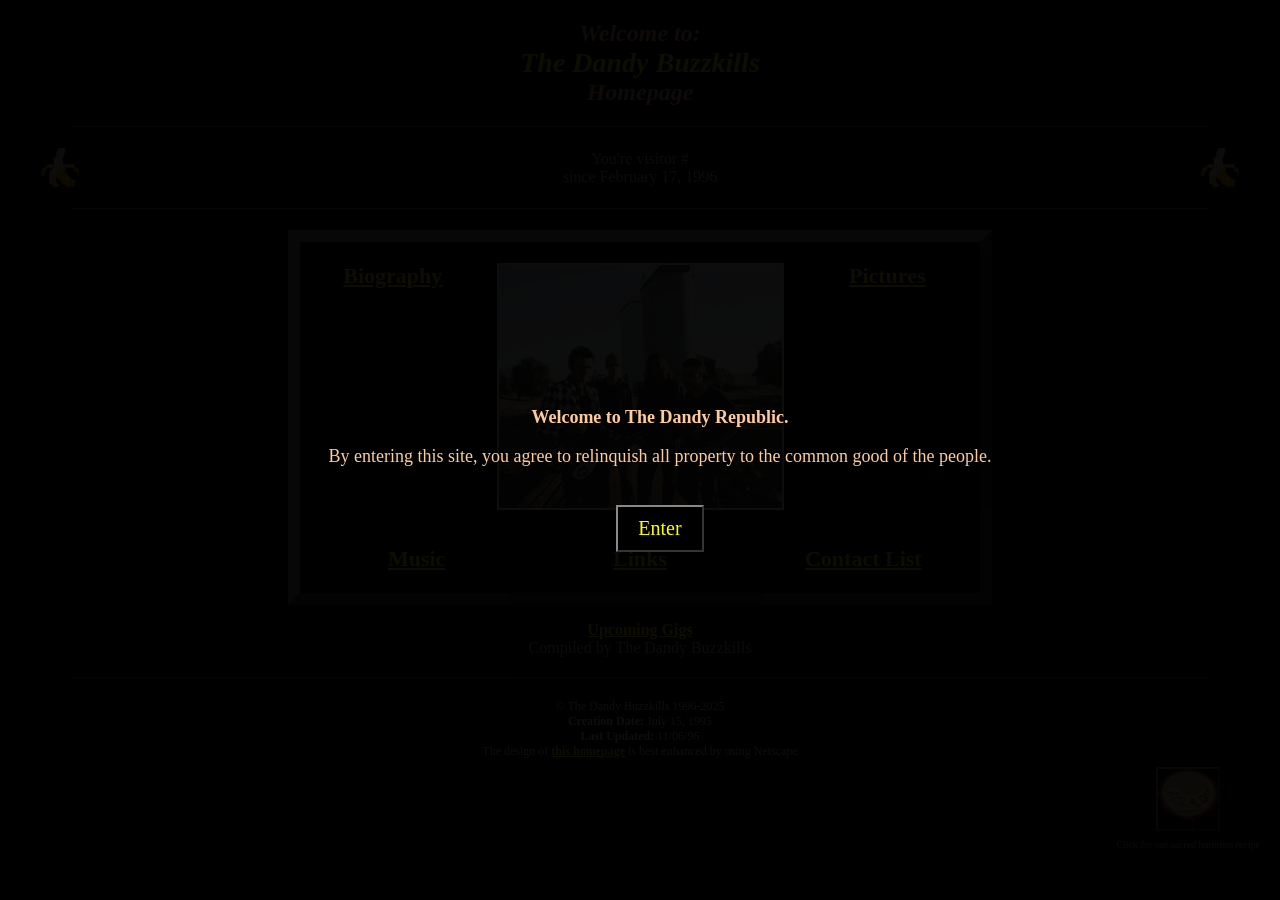
==== index.html @ 04d8fb7d "flying hommus" ====
<!DOCTYPE html>
<html>
<head>
  <meta name="viewport" content="width=device-width, initial-scale=1.0">
  <title>The Dandy Buzzkills Homepage</title>
  <style>
    body {
      background-color: black;
      color: #ffcc99;
      font-family: 'Times New Roman', serif;
      text-align: center;
    }

    a {
      color: yellow;
      text-decoration: underline;
      font-weight: bold;
    }

    hr {
      border: none;
      border-top: 2px ridge #666666;
      margin: 20px auto;
      width: 90%;
    }

    .content-box {
      border: 12px outset #888888;
      margin: 0 auto;
      width: 95%;
      max-width: 660px;
      background-color: black;
      padding: 10px;
    }

    .nav-grid {
      display: flex;
      flex-direction: column;
      gap: 10px;
    }

    .nav-row {
      display: flex;
      flex-direction: row;
      justify-content: space-between;
      gap: 10px;
      flex-wrap: nowrap;
    }

    .nav-item {
      flex: 1;
      font-size: 22px;
      border: 1px solid rgba(255, 255, 255, 0.1);
      padding: 10px;
      color: yellow;
    }

    .nav-image {
      flex: 2;
      border: 1px solid rgba(255, 255, 255, 0.1);
      padding: 10px;
    }

    .nav-image img {
      width: 100%;
      height: auto;
      border: 2px solid #fff;
      box-sizing: border-box;
    }

    .highlight {
      font-size: 28px;
      color: yellow;
    }

    .subtitle {
      font-size: 22px;
      font-style: italic;
      color: #996666;
    }

    .visitor-count {
      color: #00ffff;
      font-weight: bold;
    }

    .footer {
      font-size: 12px;
      margin-top: 20px;
      color: white;
    }

    .image-center {
      width: 100%;
      max-width: 100%;
      height: auto;
      border: 2px solid #fff;
      box-sizing: border-box;
    }

    @media (max-width: 600px) {
      .nav-row {
        flex-direction: column;
        align-items: stretch;
      }
    }
      .hommus-widget {
      position: absolute;
      right: 20px;
      bottom: 40px;
      animation: pulse 1s infinite ease-in-out;
      text-align: center;
    }

    .hommus-widget img {
      width: 60px;
      height: 60px;
      border: 2px outset #888;
    }

    .hommus-widget p {
      color: #ffcc99;
      font-size: 10px;
      margin-top: 4px;
    }

    @keyframes pulse {
      0% { transform: scale(1); opacity: 1; }
      50% { transform: scale(1.15); opacity: 0.7; }
      100% { transform: scale(1); opacity: 1; }
    }

    #welcome-overlay {
      position: fixed;
      top: 0;
      left: 0;
      width: 100%;
      height: 100%;
      background: rgba(0, 0, 0, 0.95);
      color: #ffcc99;
      display: flex;
      flex-direction: column;
      justify-content: center;
      align-items: center;
      z-index: 9999;
      font-size: 18px;
      padding: 20px;
    }
    #welcome-overlay button {
      margin-top: 20px;
      font-size: 20px;
      padding: 10px 20px;
      border: 2px outset #888;
      background: black;
      color: yellow;
      font-family: 'Times New Roman', serif;
      cursor: pointer;
    }
      .hommus-widget {
      position: absolute;
      right: 20px;
      bottom: 40px;
      animation: pulse 1s infinite ease-in-out;
      text-align: center;
      transition: all 0.2s ease;
    }

    .hommus-widget img {
      width: 60px;
      height: 60px;
      border: 2px outset #888;
      cursor: pointer;
    }

    .hommus-widget p {
      color: #ffcc99;
      font-size: 10px;
      margin-top: 4px;
    }

    @keyframes pulse {
      0% { transform: scale(1); opacity: 1; }
      50% { transform: scale(1.15); opacity: 0.7; }
      100% { transform: scale(1); opacity: 1; }
    }
    </style>
  <script>
    window.addEventListener('load', function () {
      const overlay = document.createElement('div');
      overlay.id = 'welcome-overlay';
      overlay.innerHTML = `
        <div>
          <p><strong>Welcome to The Dandy Republic.</strong></p>
          <p>By entering this site, you agree to relinquish all property to the common good of the people.</p>
          <button onclick="document.getElementById('welcome-overlay').remove()">Enter</button>
        </div>
      `;
      document.body.appendChild(overlay);
    });
  </script>
</head>
<body>
  <h2><i>Welcome to:<br><span class="highlight">The Dandy Buzzkills</span><br>Homepage</i></h2>

  <hr>

  <div style="display: flex; justify-content: space-between; align-items: center; max-width: 95%; margin: 0 auto; flex-wrap: wrap; gap: 10px;">
    <img src="images/banana.gif" alt="Banana Left" width="40" height="40">
    <p style="margin: 0;">You're visitor # <span class="visitor-count">
      <script type="text/javascript" src="https://counter.websiteout.com/js/2/4/12/0"></script>
    </span><br>since February 17, 1996</p>
    <img src="images/banana.gif" alt="Banana Right" width="40" height="40">
  </div>

  <hr>

  <div class="content-box">
    <div class="nav-grid">
      <div class="nav-row">
        <div class="nav-item"><a href="#"><span>B</span>iography</a></div>
        <div class="nav-image"><img src="images/banner.jpg" alt="The Dandy Buzzkills"></div>
        <div class="nav-item"><a href="#"><span>P</span>ictures</a></div>
      </div>
      <div class="nav-row">
        <div class="nav-item"><a href="#"><span>M</span>usic</a></div>
        <div class="nav-item"><a href="#"><span>L</span>inks</a></div>
        <div class="nav-item"><a href="#"><span>C</span>ontact <span>L</span>ist</a></div>
      </div>
    </div>
  </div>

  <p><a href="#">Upcoming Gigs</a><br>Compiled by The Dandy Buzzkills</p>

  <hr>

  <div class="footer">
    <p>© The Dandy Buzzkills 1996-2025<br>
    <b>Creation Date:</b> July 15, 1995<br>
    <b>Last Updated:</b> 11/06/96<br>
    The design of <a href="#">this homepage</a> is best enhanced by using Netscape</p>
  </div>
  <div class="hommus-widget">
    <a href="https://example.com/hommus-recipe" target="_blank">
      <img src="images/hommus.png" alt="Hommus Recipe">
    </a>
    <p>Click for our sacred hommus recipe</p>
  </div>
<script>
  const hommus = document.querySelector('.hommus-widget');
  const img = hommus.querySelector('img');
  img.addEventListener('mouseenter', () => {
    const maxX = window.innerWidth - hommus.offsetWidth;
    const maxY = window.innerHeight - hommus.offsetHeight;
    const newX = Math.floor(Math.random() * maxX);
    const newY = Math.floor(Math.random() * maxY);
    hommus.style.left = newX + 'px';
    hommus.style.top = newY + 'px';
    hommus.style.right = 'auto';
    hommus.style.bottom = 'auto';
  });
</script>
</body>
</html>
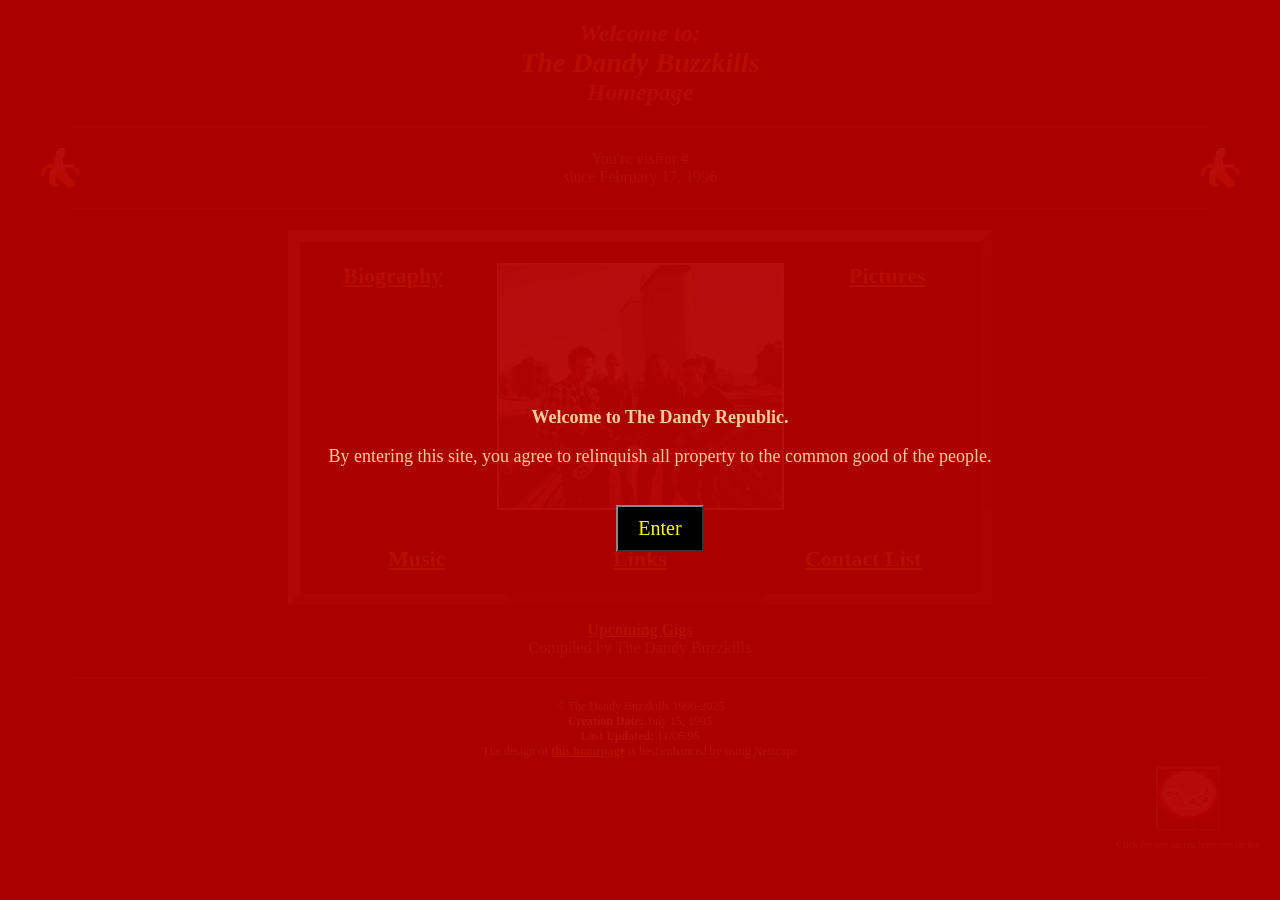
==== commit b130f770: "red splash" ====
--- a/index.html
+++ b/index.html
@@ -131,12 +131,13 @@
     }
 
     #welcome-overlay {
+
       position: fixed;
       top: 0;
       left: 0;
       width: 100%;
       height: 100%;
-      background: rgba(0, 0, 0, 0.95);
+      background: rgba(180, 0, 0, 0.95);
       color: #ffcc99;
       display: flex;
       flex-direction: column;
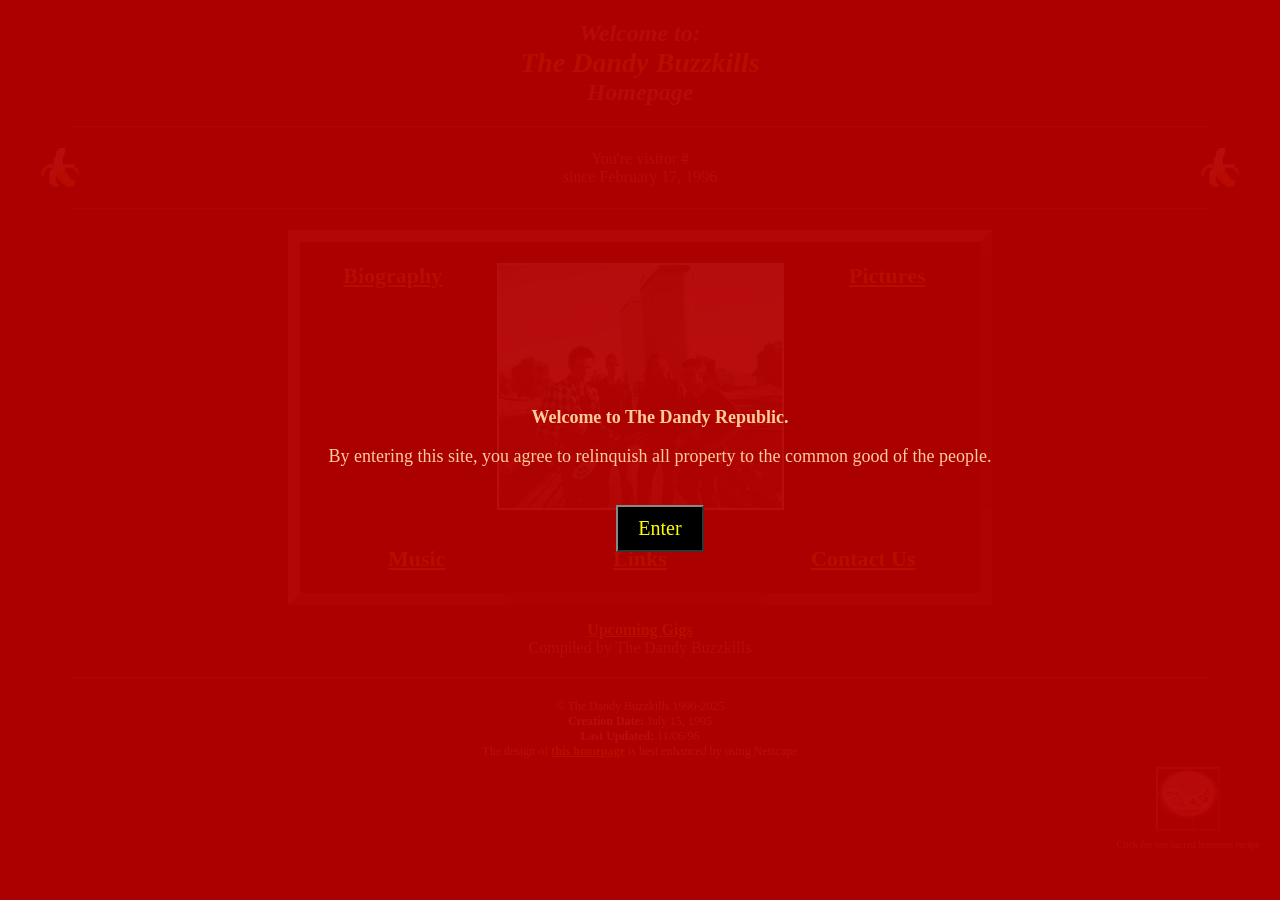
==== commit 004f7377: "links and contact" ====
--- a/index.html
+++ b/index.html
@@ -218,14 +218,14 @@
   <div class="content-box">
     <div class="nav-grid">
       <div class="nav-row">
-        <div class="nav-item"><a href="#"><span>B</span>iography</a></div>
+        <div class="nav-item"><a href="biographies.html"><span>B</span>iography</a></div>
         <div class="nav-image"><img src="images/banner.jpg" alt="The Dandy Buzzkills"></div>
         <div class="nav-item"><a href="#"><span>P</span>ictures</a></div>
       </div>
       <div class="nav-row">
         <div class="nav-item"><a href="#"><span>M</span>usic</a></div>
-        <div class="nav-item"><a href="#"><span>L</span>inks</a></div>
-        <div class="nav-item"><a href="#"><span>C</span>ontact <span>L</span>ist</a></div>
+        <div class="nav-item"><a href="links.html"><span>L</span>inks</a></div>
+        <div class="nav-item"><a href="contact.html"><span>C</span>ontact <span>U</span>s</a></div>
       </div>
     </div>
   </div>
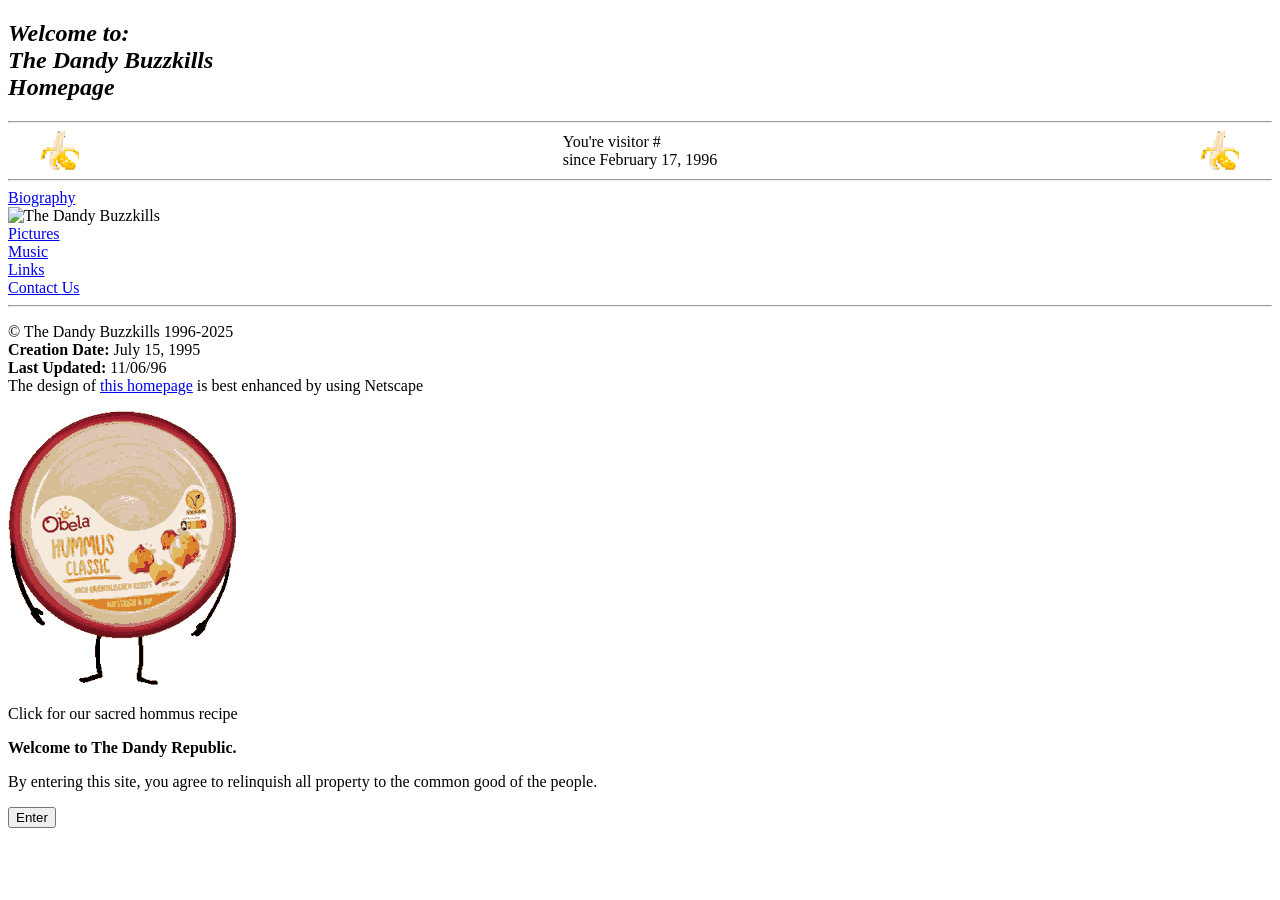
==== commit 9a83af14: "Removed shop link" ====
--- a/index.html
+++ b/index.html
@@ -3,200 +3,52 @@
 <head>
   <meta name="viewport" content="width=device-width, initial-scale=1.0">
   <title>The Dandy Buzzkills Homepage</title>
-  <style>
-    body {
-      background-color: black;
-      color: #ffcc99;
-      font-family: 'Times New Roman', serif;
-      text-align: center;
-    }
+  <link rel="stylesheet" href="styles/master.css">
+  <link rel="stylesheet" href="styles/index.css">
+  <script>
+    // Show the welcome overlay at most once per browser session, and
+    // only when the user arrives from outside the site (not from another
+    // internal page). Uses sessionStorage to remember that we've shown it.
+    window.addEventListener('load', function () {
+      try {
+        const alreadyShown = sessionStorage.getItem('welcome_overlay_shown');
+        // Determine whether the referrer is same-origin (an internal navigation)
+        let refIsInternal = false;
+        if (document.referrer) {
+          try {
+            const refUrl = new URL(document.referrer);
+            refIsInternal = refUrl.origin === location.origin;
+          } catch (e) {
+            refIsInternal = false;
+          }
+        }
 
-    a {
-      color: yellow;
-      text-decoration: underline;
-      font-weight: bold;
-    }
+        // Only show overlay when NOT already shown and NOT an internal navigation
+        if (!alreadyShown && !refIsInternal) {
+          const overlay = document.createElement('div');
+          overlay.id = 'welcome-overlay';
+          overlay.innerHTML = `
+            <div>
+              <p><strong>Welcome to The Dandy Republic.</strong></p>
+              <p>By entering this site, you agree to relinquish all property to the common good of the people.</p>
+              <button id="welcome-enter">Enter</button>
+            </div>
+          `;
+          document.body.appendChild(overlay);
 
-    hr {
-      border: none;
-      border-top: 2px ridge #666666;
-      margin: 20px auto;
-      width: 90%;
-    }
+          // Mark as shown so it won't appear again this session
+          try { sessionStorage.setItem('welcome_overlay_shown', '1'); } catch (e) { /* ignore */ }
 
-    .content-box {
-      border: 12px outset #888888;
-      margin: 0 auto;
-      width: 95%;
-      max-width: 660px;
-      background-color: black;
-      padding: 10px;
-    }
-
-    .nav-grid {
-      display: flex;
-      flex-direction: column;
-      gap: 10px;
-    }
-
-    .nav-row {
-      display: flex;
-      flex-direction: row;
-      justify-content: space-between;
-      gap: 10px;
-      flex-wrap: nowrap;
-    }
-
-    .nav-item {
-      flex: 1;
-      font-size: 22px;
-      border: 1px solid rgba(255, 255, 255, 0.1);
-      padding: 10px;
-      color: yellow;
-    }
-
-    .nav-image {
-      flex: 2;
-      border: 1px solid rgba(255, 255, 255, 0.1);
-      padding: 10px;
-    }
-
-    .nav-image img {
-      width: 100%;
-      height: auto;
-      border: 2px solid #fff;
-      box-sizing: border-box;
-    }
-
-    .highlight {
-      font-size: 28px;
-      color: yellow;
-    }
-
-    .subtitle {
-      font-size: 22px;
-      font-style: italic;
-      color: #996666;
-    }
-
-    .visitor-count {
-      color: #00ffff;
-      font-weight: bold;
-    }
-
-    .footer {
-      font-size: 12px;
-      margin-top: 20px;
-      color: white;
-    }
-
-    .image-center {
-      width: 100%;
-      max-width: 100%;
-      height: auto;
-      border: 2px solid #fff;
-      box-sizing: border-box;
-    }
-
-    @media (max-width: 600px) {
-      .nav-row {
-        flex-direction: column;
-        align-items: stretch;
+          // Hook the button to remove overlay
+          document.getElementById('welcome-enter').addEventListener('click', function () {
+            const el = document.getElementById('welcome-overlay');
+            if (el) el.remove();
+          });
+        }
+      } catch (err) {
+        // if anything goes wrong, fail silently (no overlay)
+        console.warn('welcome overlay logic error', err);
       }
-    }
-      .hommus-widget {
-      position: absolute;
-      right: 20px;
-      bottom: 40px;
-      animation: pulse 1s infinite ease-in-out;
-      text-align: center;
-    }
-
-    .hommus-widget img {
-      width: 60px;
-      height: 60px;
-      border: 2px outset #888;
-    }
-
-    .hommus-widget p {
-      color: #ffcc99;
-      font-size: 10px;
-      margin-top: 4px;
-    }
-
-    @keyframes pulse {
-      0% { transform: scale(1); opacity: 1; }
-      50% { transform: scale(1.15); opacity: 0.7; }
-      100% { transform: scale(1); opacity: 1; }
-    }
-
-    #welcome-overlay {
-
-      position: fixed;
-      top: 0;
-      left: 0;
-      width: 100%;
-      height: 100%;
-      background: rgba(180, 0, 0, 0.95);
-      color: #ffcc99;
-      display: flex;
-      flex-direction: column;
-      justify-content: center;
-      align-items: center;
-      z-index: 9999;
-      font-size: 18px;
-      padding: 20px;
-    }
-    #welcome-overlay button {
-      margin-top: 20px;
-      font-size: 20px;
-      padding: 10px 20px;
-      border: 2px outset #888;
-      background: black;
-      color: yellow;
-      font-family: 'Times New Roman', serif;
-      cursor: pointer;
-    }
-      .hommus-widget {
-      position: absolute;
-      right: 20px;
-      bottom: 40px;
-      animation: pulse 1s infinite ease-in-out;
-      text-align: center;
-      transition: all 0.2s ease;
-    }
-
-    .hommus-widget img {
-      width: 60px;
-      height: 60px;
-      border: 2px outset #888;
-      cursor: pointer;
-    }
-
-    .hommus-widget p {
-      color: #ffcc99;
-      font-size: 10px;
-      margin-top: 4px;
-    }
-
-    @keyframes pulse {
-      0% { transform: scale(1); opacity: 1; }
-      50% { transform: scale(1.15); opacity: 0.7; }
-      100% { transform: scale(1); opacity: 1; }
-    }
-    </style>
-  <script>
-    window.addEventListener('load', function () {
-      const overlay = document.createElement('div');
-      overlay.id = 'welcome-overlay';
-      overlay.innerHTML = `
-        <div>
-          <p><strong>Welcome to The Dandy Republic.</strong></p>
-          <p>By entering this site, you agree to relinquish all property to the common good of the people.</p>
-          <button onclick="document.getElementById('welcome-overlay').remove()">Enter</button>
-        </div>
-      `;
-      document.body.appendChild(overlay);
     });
   </script>
 </head>
@@ -205,7 +57,7 @@
 
   <hr>
 
-  <div style="display: flex; justify-content: space-between; align-items: center; max-width: 95%; margin: 0 auto; flex-wrap: wrap; gap: 10px;">
+  <div class="banner" style="display: flex; justify-content: space-between; align-items: center; max-width: 95%; margin: 0 auto; flex-wrap: wrap; gap: 10px;">
     <img src="images/banana.gif" alt="Banana Left" width="40" height="40">
     <p style="margin: 0;">You're visitor # <span class="visitor-count">
       <script type="text/javascript" src="https://counter.websiteout.com/js/2/4/12/0"></script>
@@ -219,18 +71,18 @@
     <div class="nav-grid">
       <div class="nav-row">
         <div class="nav-item"><a href="biographies.html"><span>B</span>iography</a></div>
-        <div class="nav-image"><img src="images/banner.jpg" alt="The Dandy Buzzkills"></div>
-        <div class="nav-item"><a href="#"><span>P</span>ictures</a></div>
+        <div class="nav-image"><img src="images/thumbs/banner.jpg" alt="The Dandy Buzzkills"></div>
+        <div class="nav-item"><a href="pictures.html"><span>P</span>ictures</a></div>
       </div>
       <div class="nav-row">
-        <div class="nav-item"><a href="#"><span>M</span>usic</a></div>
+        <div class="nav-item"><a href="music.html"><span>M</span>usic</a></div>
         <div class="nav-item"><a href="links.html"><span>L</span>inks</a></div>
         <div class="nav-item"><a href="contact.html"><span>C</span>ontact <span>U</span>s</a></div>
       </div>
     </div>
   </div>
 
-  <p><a href="#">Upcoming Gigs</a><br>Compiled by The Dandy Buzzkills</p>
+  <!-- <h2><a href="https://thedandybuzzkills.bigcartel.com/">LET US PIMP TO YOU OUR WARES</a></h2> -->
 
   <hr>
 
@@ -241,7 +93,7 @@
     The design of <a href="#">this homepage</a> is best enhanced by using Netscape</p>
   </div>
   <div class="hommus-widget">
-    <a href="https://example.com/hommus-recipe" target="_blank">
+    <a href="hummus.html" target="_blank">
       <img src="images/hommus.png" alt="Hommus Recipe">
     </a>
     <p>Click for our sacred hommus recipe</p>
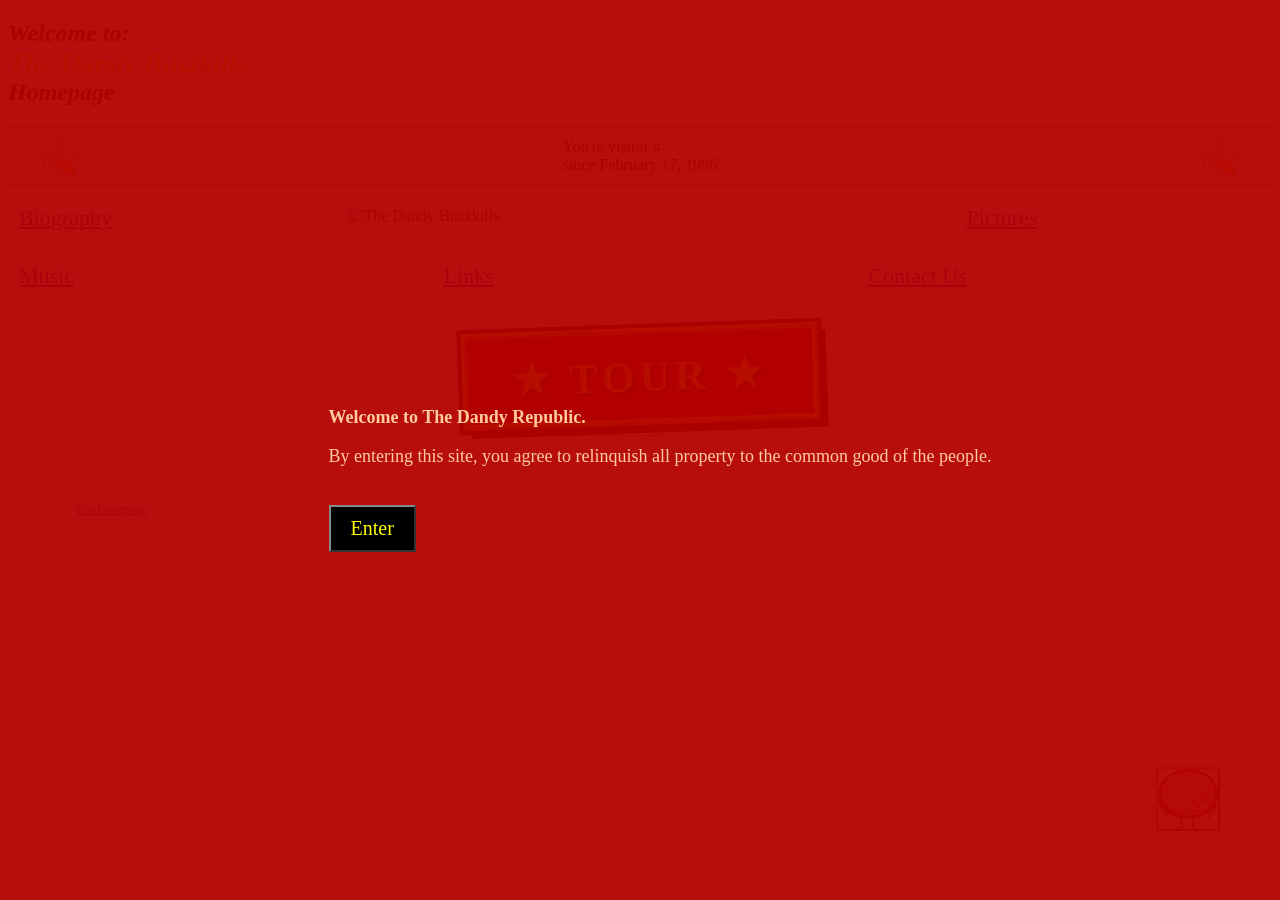
==== commit 0b2679db: "Tour announcement!" ====
--- a/index.html
+++ b/index.html
@@ -80,6 +80,10 @@
         <div class="nav-item"><a href="contact.html"><span>C</span>ontact <span>U</span>s</a></div>
       </div>
     </div>
+
+    <div class="tour-button-wrap">
+      <a href="tour.html" class="tour-button">★ TOUR ★</a>
+    </div>
   </div>
 
   <!-- <h2><a href="https://thedandybuzzkills.bigcartel.com/">LET US PIMP TO YOU OUR WARES</a></h2> -->
--- a/styles/index.css
+++ b/styles/index.css
@@ -0,0 +1,189 @@
+.nav-grid {
+  display: flex;
+  flex-direction: column;
+  gap: 10px;
+}
+.nav-row {
+  display: flex;
+  flex-direction: row;
+  justify-content: space-between;
+  gap: 10px;
+  flex-wrap: nowrap;
+}
+.nav-item {
+  flex: 1;
+  font-size: 22px;
+  border: 1px solid rgba(255, 255, 255, 0.1);
+  padding: 10px;
+  color: yellow;
+}
+.nav-image {
+  flex: 2;
+  border: 1px solid rgba(255, 255, 255, 0.1);
+  padding: 10px;
+}
+.nav-image img {
+  width: 100%;
+  height: auto;
+  border: 2px solid #fff;
+  box-sizing: border-box;
+}
+.highlight {
+  font-size: 28px;
+  color: yellow;
+}
+.subtitle {
+  font-size: 22px;
+  font-style: italic;
+  color: #996666;
+}
+.visitor-count {
+  color: #00ffff;
+  font-weight: bold;
+}
+.footer {
+  font-size: 12px;
+  margin-top: 20px;
+  color: white;
+}
+
+.image-center {
+  width: 100%;
+  max-width: 100%;
+  height: auto;
+  border: 2px solid #fff;
+  box-sizing: border-box;
+}
+
+.tour-button-wrap {
+  text-align: center;
+  margin-top: 28px;
+  margin-bottom: 10px;
+}
+
+.tour-button {
+  display: inline-block;
+  padding: 18px 44px;
+  font-size: 42px;
+  font-weight: bold;
+  letter-spacing: 5px;
+  text-decoration: none;
+  color: yellow;
+  background: #b00000;
+  border: 6px ridge yellow;
+  box-shadow: 0 0 0 4px black, 8px 8px 0 black;
+  text-shadow: 3px 3px 0 black;
+  transform: rotate(-2deg);
+  animation: tour-flash 0.8s infinite alternate;
+}
+
+.tour-button:hover {
+  color: #b00000;
+  background: yellow;
+  border-color: #b00000;
+  transform: rotate(2deg) scale(1.08);
+}
+
+@keyframes tour-flash {
+  0% {
+    filter: brightness(1);
+  }
+  100% {
+    filter: brightness(1.4);
+  }
+}
+
+@media (max-width: 600px) {
+  .nav-row {
+    flex-direction: column;
+    align-items: stretch;
+  }
+
+  .tour-button {
+    font-size: 32px;
+    padding: 16px 32px;
+    letter-spacing: 3px;
+  }
+}
+
+/* Mobile-only tweaks: do not affect desktop layout */
+@media (max-width: 420px) {
+  .nav-item { font-size: 18px; padding: 12px; }
+  .nav-image { padding: 8px; }
+  .highlight { font-size: 22px; }
+  .visitor-count { font-size: 14px; }
+
+  .tour-button-wrap {
+    margin-top: 22px;
+  }
+
+  .tour-button {
+    font-size: 26px;
+    padding: 14px 24px;
+    letter-spacing: 2px;
+    box-shadow: 0 0 0 3px black, 5px 5px 0 black;
+  }
+
+  /* Make hommus widget less intrusive on small screens */
+  .hommus-widget { position: fixed; right: 12px; bottom: 12px; }
+  .hommus-widget img { width:48px; height:48px; }
+  .hommus-widget p { font-size: 11px; }
+
+  /* Reduce welcome overlay text size on small phones */
+  #welcome-overlay { font-size: 16px; padding: 12px; }
+  #welcome-overlay button { font-size: 18px; padding: 8px 14px; }
+}
+
+#welcome-overlay {
+  position: fixed;
+  top: 0;
+  left: 0;
+  width: 100%;
+  height: 100%;
+  background: rgba(180, 0, 0, 0.95);
+  color: #ffcc99;
+  display: flex;
+  flex-direction: column;
+  justify-content: center;
+  align-items: center;
+  z-index: 9999;
+  font-size: 18px;
+  padding: 20px;
+}
+#welcome-overlay button {
+  margin-top: 20px;
+  font-size: 20px;
+  padding: 10px 20px;
+  border: 2px outset #888;
+  background: black;
+  color: yellow;
+  font-family: 'Times New Roman', serif;
+  cursor: pointer;
+}
+.hommus-widget {
+  position: absolute;
+  right: 20px;
+  bottom: 40px;
+  animation: pulse 1s infinite ease-in-out;
+  text-align: center;
+  transition: all 0.2s ease;
+}
+
+.hommus-widget img {
+  width: 60px;
+  height: 60px;
+  border: 2px outset #888;
+  cursor: pointer;
+}
+
+.hommus-widget p {
+  color: #ffcc99;
+  font-size: 10px;
+  margin-top: 4px;
+}
+
+@keyframes pulse {
+  0% { transform: scale(1); opacity: 1; }
+  50% { transform: scale(1.15); opacity: 0.7; }
+  100% { transform: scale(1); opacity: 1; }
+}
